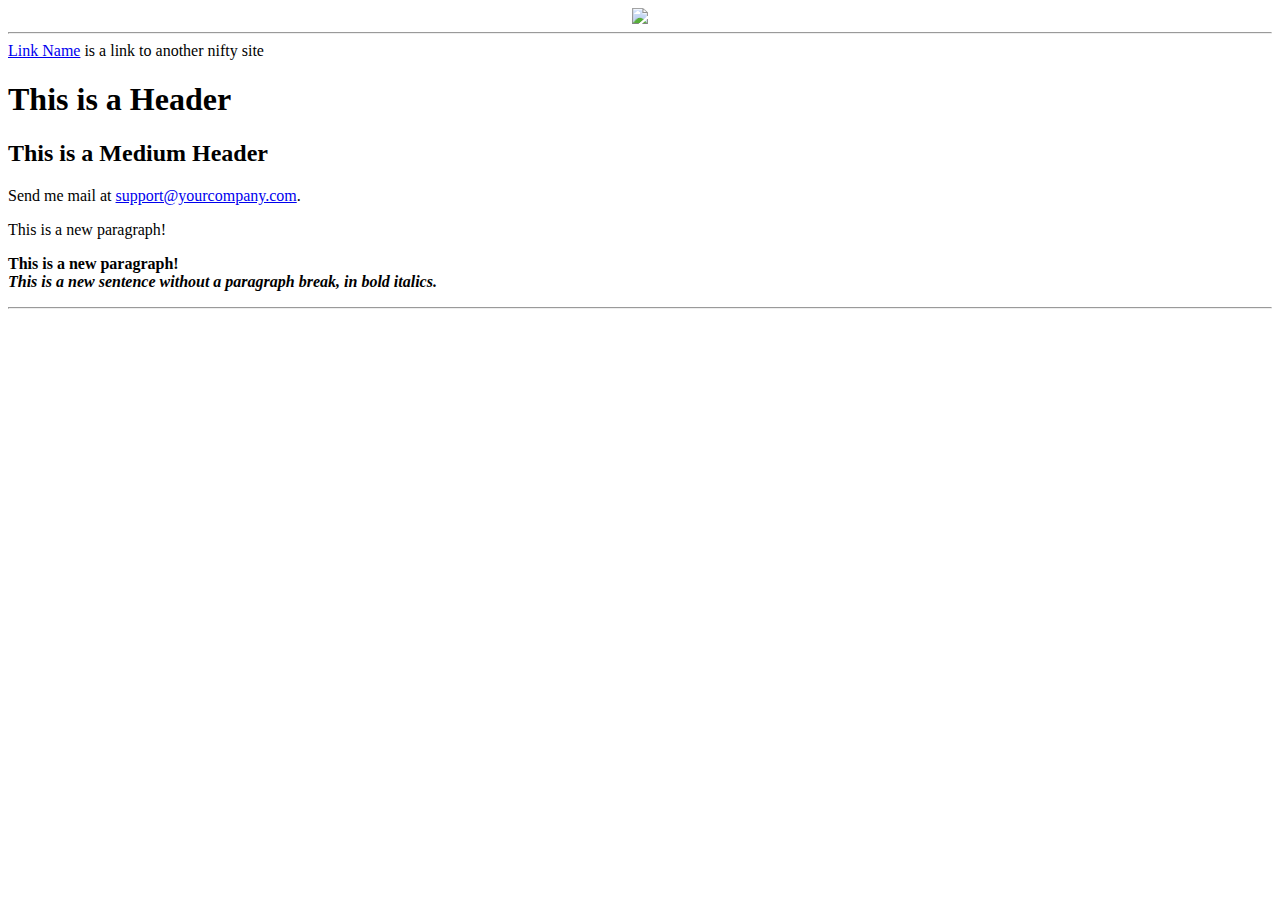
==== test.html @ acb72432 "test only" ====
<HTML>

    <HEAD>
    
    <TITLE>Your Title Here</TITLE>
    
    </HEAD>
    
    <BODY BGCOLOR="FFFFFF">
    
    <CENTER><IMG SRC="clouds.jpg" ALIGN="BOTTOM"> </CENTER>
    
    <HR>
    
    <a href="http://qiaowangli.github.io">Link Name</a>
    
    is a link to another nifty site
    
    <H1>This is a Header</H1>
    
    <H2>This is a Medium Header</H2>
    
    Send me mail at <a href="mailto:support@yourcompany.com">
    
    support@yourcompany.com</a>.
    
    <P> This is a new paragraph!
    
    <P> <B>This is a new paragraph!</B>
    
    <BR> <B><I>This is a new sentence without a paragraph break, in bold italics.</I></B>
    
    <HR>
    
    </BODY>
    
</HTML>
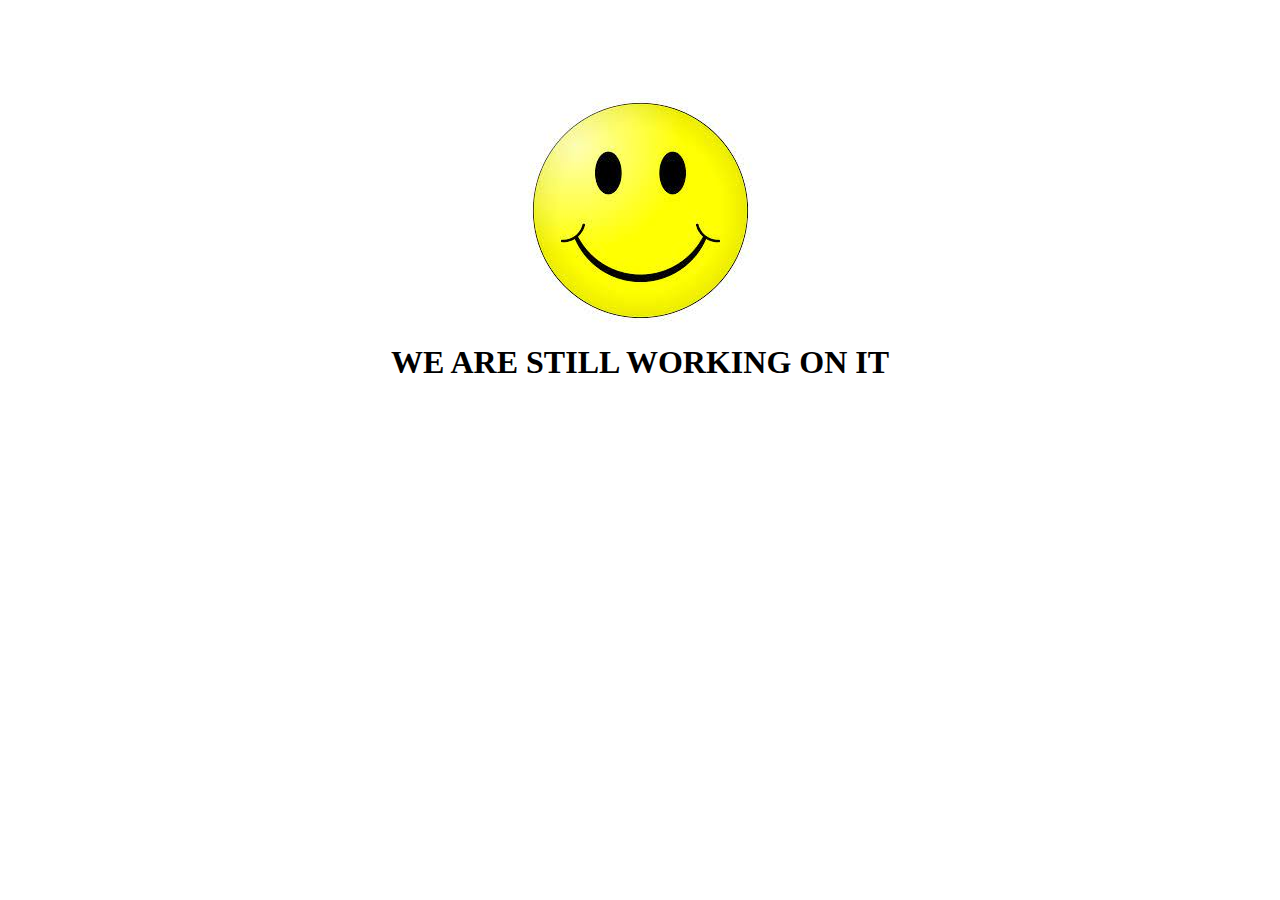
==== commit a5d335f6: "update the draft" ====
--- a/test.html
+++ b/test.html
@@ -2,37 +2,25 @@
 
     <HEAD>
     
-    <TITLE>Your Title Here</TITLE>
+    <TITLE> Prostate Cancer Center</TITLE>
     
     </HEAD>
     
     <BODY BGCOLOR="FFFFFF">
     
-    <CENTER><IMG SRC="clouds.jpg" ALIGN="BOTTOM"> </CENTER>
+        <br>
+        <br>
+        <br>
+        <br>
+        <br>
+        
+    <CENTER><IMG SRC="image/smile.jpeg" ALIGN="TOP"> 
     
-    <HR>
     
-    <a href="http://qiaowangli.github.io">Link Name</a>
-    
-    is a link to another nifty site
-    
-    <H1>This is a Header</H1>
-    
-    <H2>This is a Medium Header</H2>
-    
-    Send me mail at <a href="mailto:support@yourcompany.com">
-    
-    support@yourcompany.com</a>.
-    
-    <P> This is a new paragraph!
-    
-    <P> <B>This is a new paragraph!</B>
-    
-    <BR> <B><I>This is a new sentence without a paragraph break, in bold italics.</I></B>
-    
-    <HR>
-    
-    </BODY>
+    <H1 class="boldedForheader">WE ARE STILL WORKING ON IT</H1>
+
+    </CENTER>
+
     
 </HTML>
     
